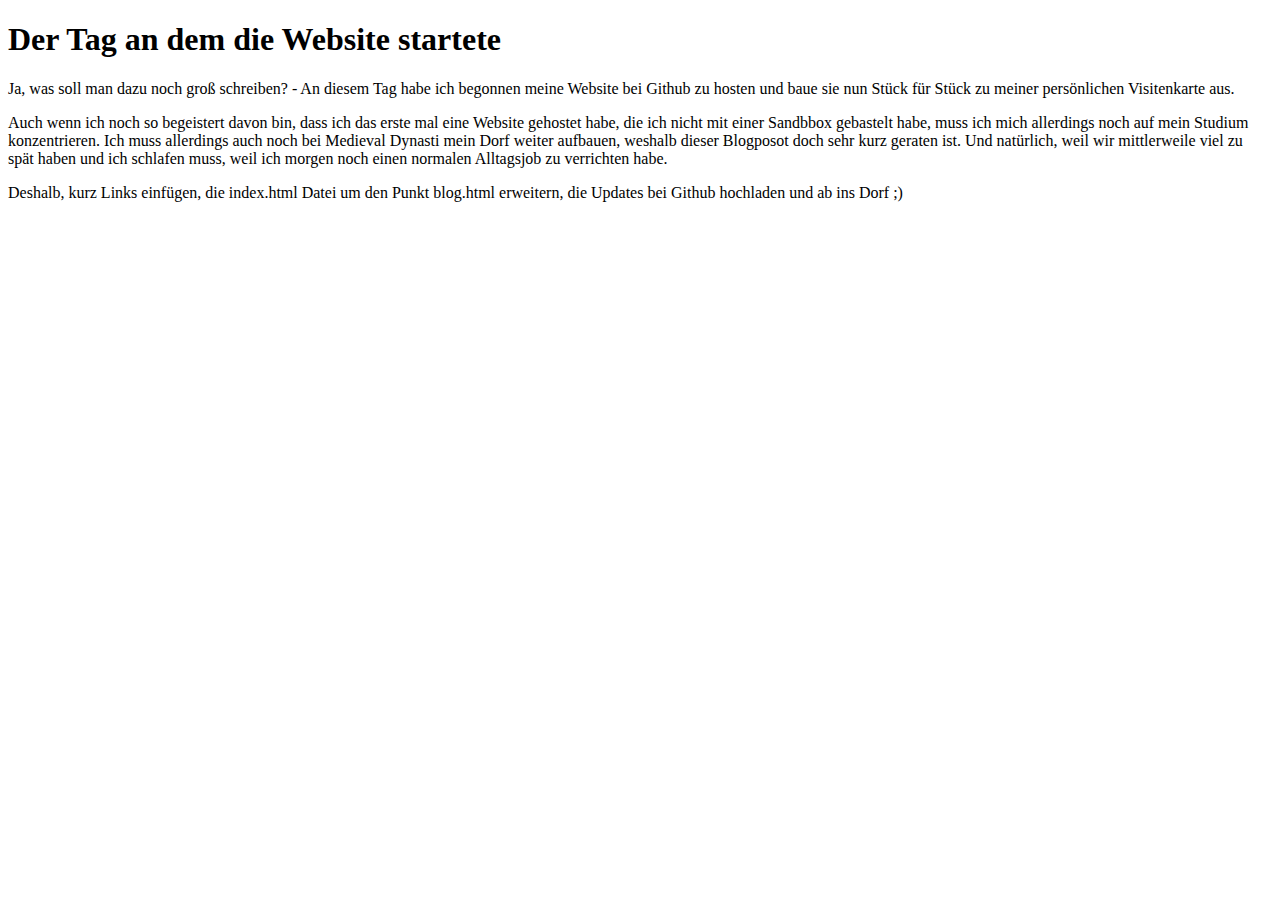
==== 06.02.2023.html @ c1cd064d "added Blog" ====
<!DOCTYPE html>
<html lang="ge">
<head>
    <meta charset="UTF-8">
    <meta http-equiv="X-UA-Compatible" content="IE=edge">
    <meta name="viewport" content="width=device-width, initial-scale=1.0">
    <title>06.02.2023</title>
</head>
<body>
    <h1>Der Tag an dem die Website startete</h1>
    <p>
        Ja, was soll man dazu noch groß schreiben? - An diesem Tag habe ich begonnen meine Website bei Github zu hosten und baue sie nun Stück für Stück zu meiner persönlichen Visitenkarte aus.
        
    </p>
    <p>Auch wenn ich noch so begeistert davon bin, dass ich das erste mal eine Website gehostet habe, die ich nicht mit einer Sandbbox gebastelt habe, muss ich mich allerdings noch auf mein Studium konzentrieren.
        Ich muss allerdings auch noch bei Medieval Dynasti mein Dorf weiter aufbauen, weshalb dieser Blogposot doch sehr kurz geraten ist. Und natürlich, weil wir mittlerweile viel zu spät haben und ich schlafen muss,
        weil ich morgen noch einen normalen Alltagsjob zu verrichten habe. 
    </p>
    <p>Deshalb, kurz Links einfügen, die index.html Datei um den Punkt blog.html erweitern, die Updates bei Github hochladen und ab ins Dorf ;)</p>
    
</body>
</html>
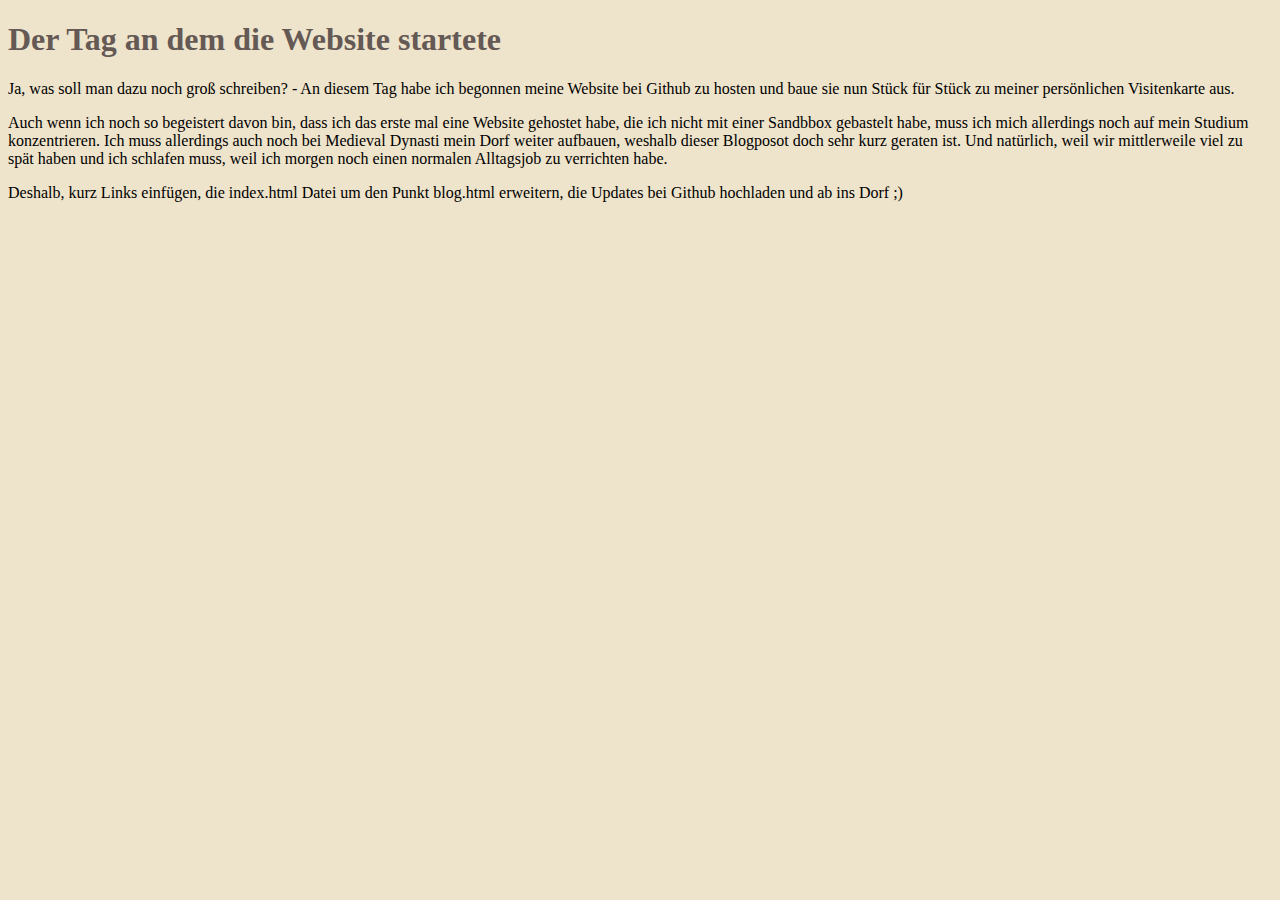
==== commit 40b11e01: "Added css and pictures" ====
--- a/06.02.2023.html
+++ b/06.02.2023.html
@@ -5,6 +5,7 @@
     <meta http-equiv="X-UA-Compatible" content="IE=edge">
     <meta name="viewport" content="width=device-width, initial-scale=1.0">
     <title>06.02.2023</title>
+    <link rel="stylesheet" href="css/styles.css">
 </head>
 <body>
     <h1>Der Tag an dem die Website startete</h1>
--- a/css/styles.css
+++ b/css/styles.css
@@ -0,0 +1,17 @@
+body {
+    background-color: #EEE3CB;
+}
+h1{color: #645955;}
+h3{color: #967E76;}
+hr {
+    background-color:#EEE3CB;
+    border-width: 7px;
+    border-color: #d5af5d5b;
+    border-style: dotted none none;
+    height: none;
+    width: 4%;
+}
+
+img{
+    width:400px; height:400px
+}